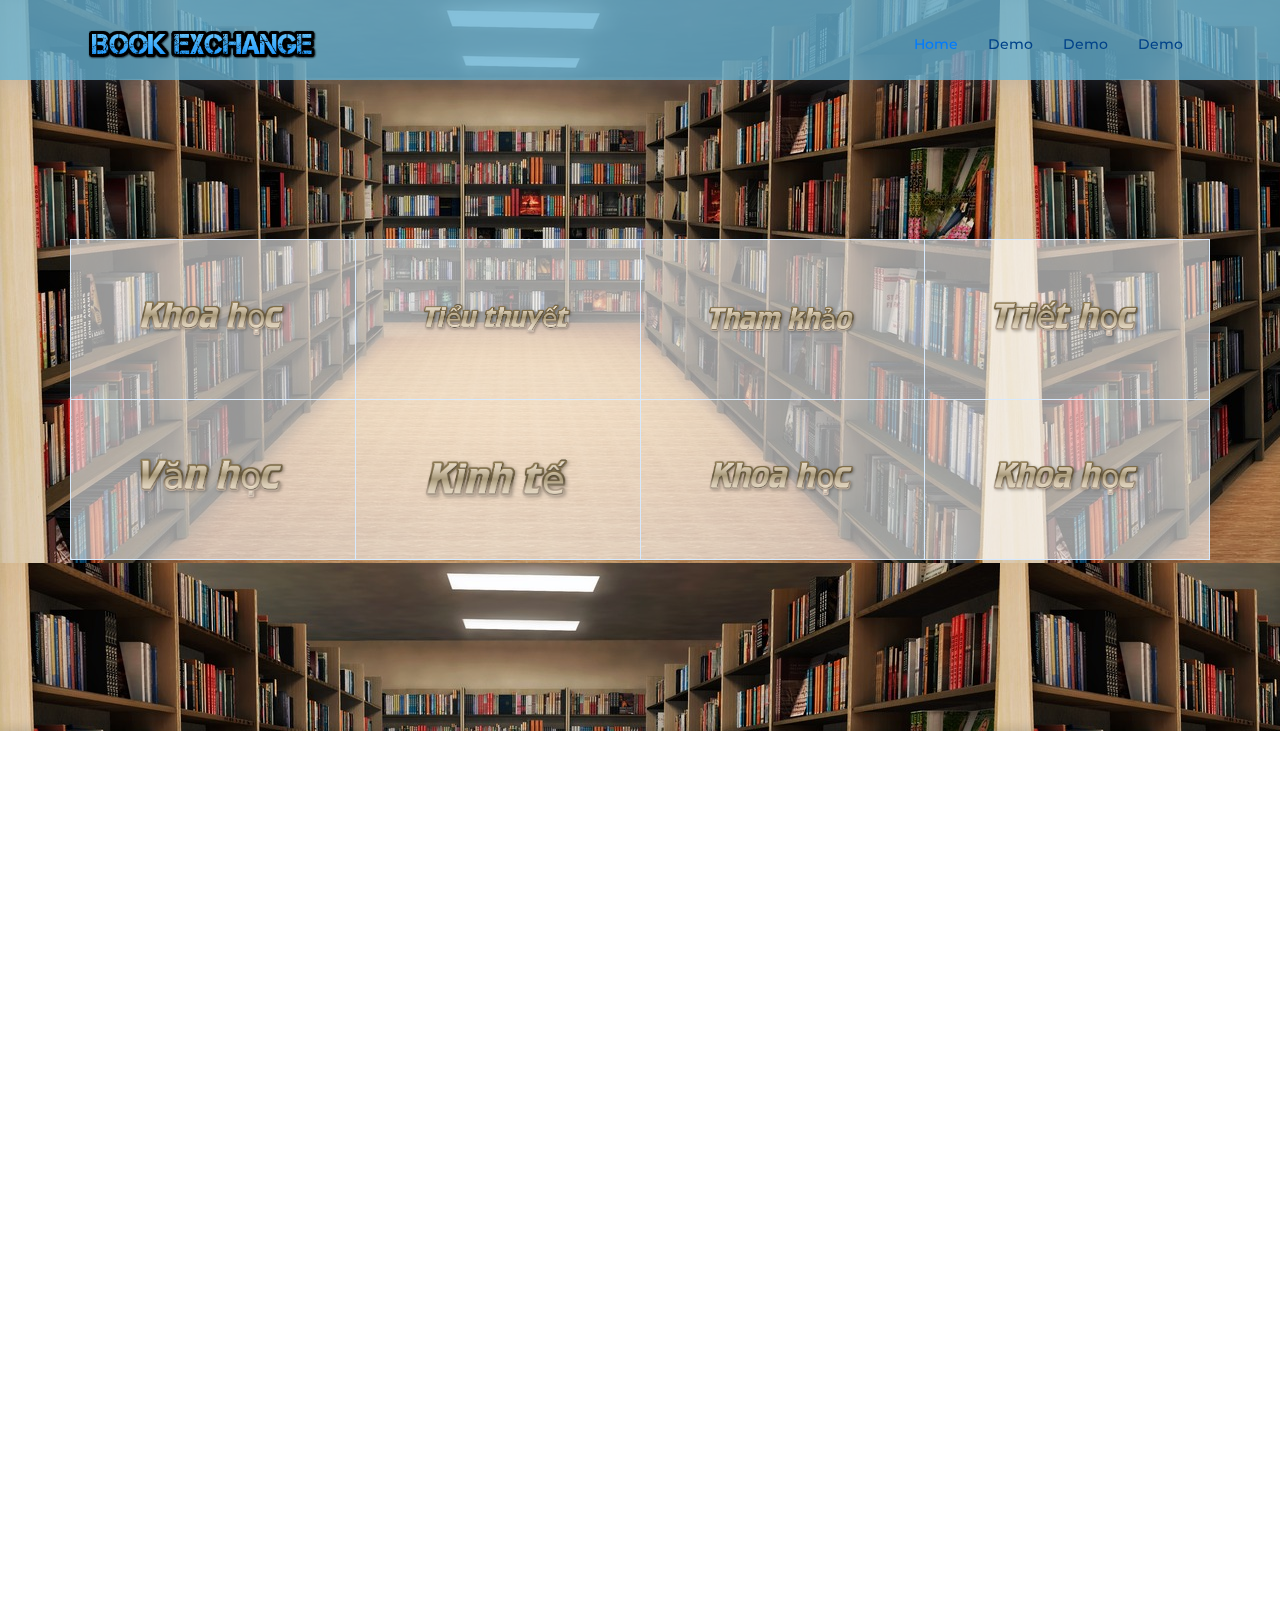
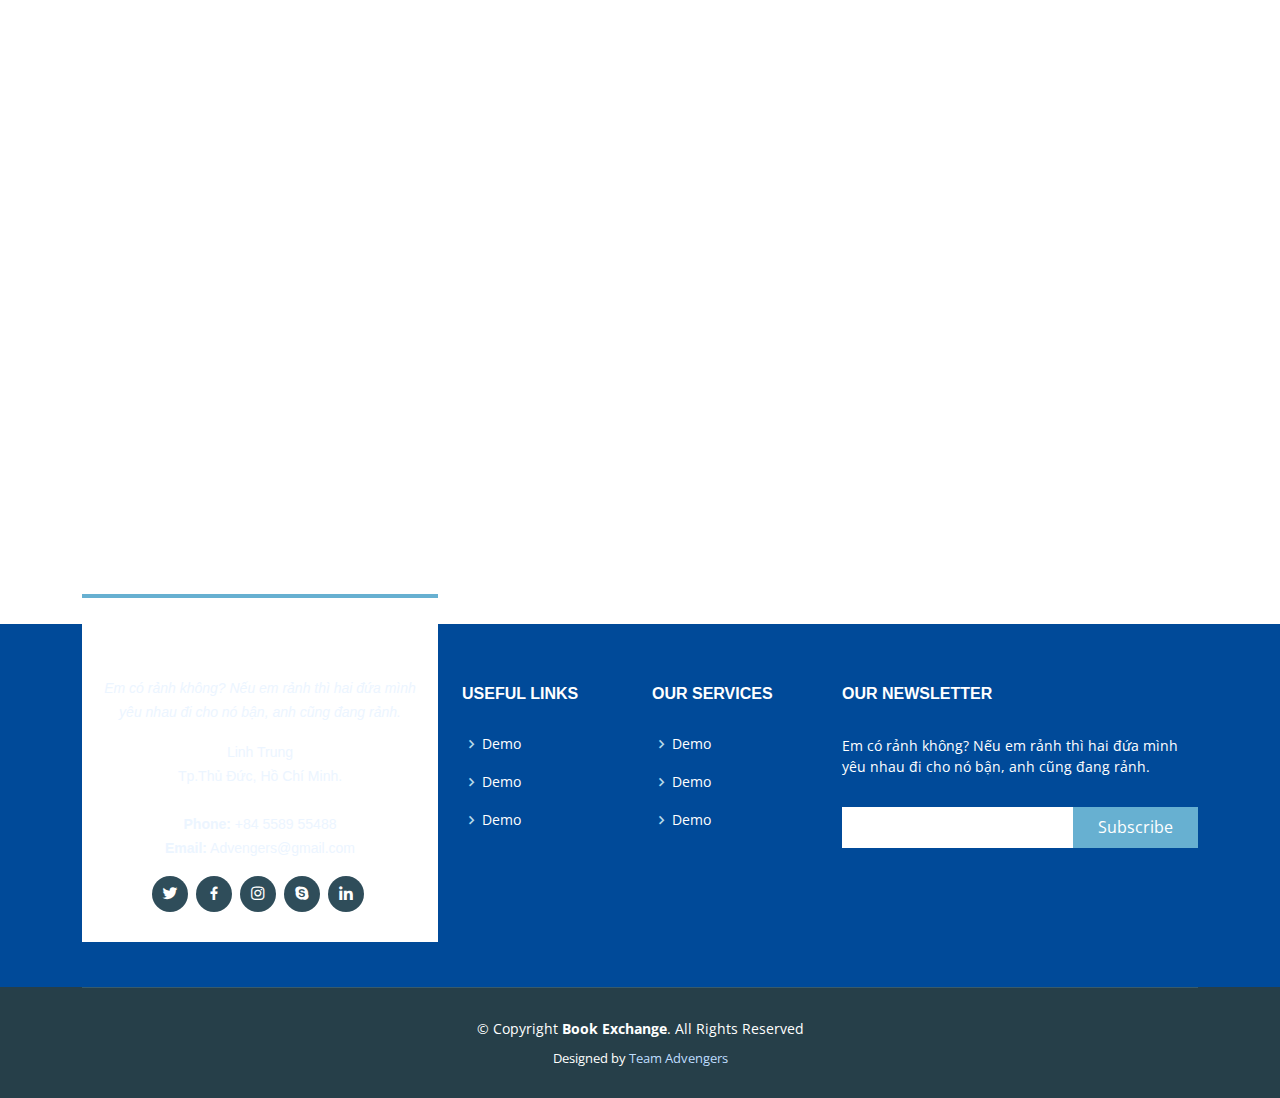
==== index.html @ c075dd26 "by Hưng" ====
<!DOCTYPE html>
<html lang="en">
<head>
  <meta charset="utf-8">
  <title>Trang chủ</title>
  <meta content="width=device-width, initial-scale=1.0" name="viewport">
  <meta content="" name="keywords">
  <meta content="" name="description">

  <!-- Favicons -->
  <link href="" rel="icon">
  

  <!-- Google Fonts -->
  <link href="https://fonts.googleapis.com/css?family=Open+Sans:300,300i,400,400i,700,700i|Montserrat:300,400,500,700" rel="stylesheet">

  <!-- Bootstrap CSS File -->
  <link href="lib/bootstrap/css/bootstrap.min.css" rel="stylesheet">

  <!-- Libraries CSS Files -->
  <link href="lib/font-awesome/css/font-awesome.min.css" rel="stylesheet">
  <link href="lib/animate/animate.min.css" rel="stylesheet">
  <link href="lib/ionicons/css/ionicons.min.css" rel="stylesheet">
  <link href="lib/owlcarousel/assets/owl.carousel.min.css" rel="stylesheet">
  <link href="lib/lightbox/css/lightbox.min.css" rel="stylesheet">

 <!-- Cái này mới thêm cùng với thư mục assets-->
  <!-- Vendor CSS Files -->
  <link href="css/assets/vendor/aos/aos.css" rel="stylesheet">
  <link href="css/assets/vendor/bootstrap/css/bootstrap.min.css" rel="stylesheet">
  <link href="css/assets/vendor/bootstrap-icons/bootstrap-icons.css" rel="stylesheet">
  <link href="css/assets/vendor/boxicons/css/boxicons.min.css" rel="stylesheet">
  <link href="css/assets/vendor/glightbox/css/glightbox.min.css" rel="stylesheet">
  <link href="css/assets/vendor/swiper/swiper-bundle.min.css" rel="stylesheet">

  <!-- Main Stylesheet File -->
  <link href="css/style.css" rel="stylesheet">
  <link rel="stylesheet" href="css/assets/css/style.css">

</head>

<body>

  <!--==========================
  Header
  ============================-->
  <header id="header" class="fixed-top">
    <div class="container">

      <div class="logo float-left">
        <a href="#intro" class="scrollto"><img src="img/portfolio/logobookexchange.png" alt="" class="img-fluid"></a>
      </div>

      <nav class="main-nav float-right d-none d-lg-block">
        <ul>
          <li class="active"><a href="#clients">Home</a></li>
          <li><a href="#">Demo</a></li>
          <li><a href="#">Demo</a></li>
          <li><a href="#">Demo</a></li>
        </ul>
      </nav><!-- .main-nav -->
      
    </div>
  </header><!-- #header -->

  <!--==========================
      Clients Section
    ============================-->
    <section id="clients" class="section-bg">

      <div class="container">
        <div class="row no-gutters clients-wrap clearfix wow fadeInUp">

          <div class="col-lg-3 col-md-4 col-xs-6">
            <div class="client-logo">
              <!-- <img src="img/clients/client-1.png" class="img-fluid" alt=""> -->
              <img src="img/clients/khoahoc.png" class="img-fluid" alt="">
            </div>
          </div>
          
          <div class="col-lg-3 col-md-4 col-xs-6">
            <div class="client-logo">
              <img src="img/clients/tieuthuyet.png" class="img-fluid" alt="">
            </div>
          </div>
        
          <div class="col-lg-3 col-md-4 col-xs-6">
            <div class="client-logo">
              <img src="img/clients/thamkhao.png" class="img-fluid" alt="">
            </div>
          </div>
          
          <div class="col-lg-3 col-md-4 col-xs-6">
            <div class="client-logo">
              <img src="img/clients/triethoc.png" class="img-fluid" alt="">
            </div>
          </div>
          
          <div class="col-lg-3 col-md-4 col-xs-6">
            <div class="client-logo">
              <img src="img/clients/vanhoc.png" class="img-fluid" alt="">
            </div>
          </div>
        
          <div class="col-lg-3 col-md-4 col-xs-6">
            <div class="client-logo">
              <img src="img/clients/kinhte.png" class="img-fluid" alt="">
            </div>
          </div>
          
          <div class="col-lg-3 col-md-4 col-xs-6">
            <div class="client-logo">
              <img src="img/clients/khoahoc.png" class="img-fluid" alt="">
            </div>
          </div>
          
          <div class="col-lg-3 col-md-4 col-xs-6">
            <div class="client-logo">
              <img src="img/clients/khoahoc.png" class="img-fluid" alt="">
            </div>
          </div>

        </div>

      </div>

    </section>
    <!--==========================
      Portfolio Section
    ============================-->
    <!-- <section id="portfolio" class="clearfix">
      <div class="container">

        <header class="section-header">
          <h3 class="section-title">Our Portfolio</h3>
        </header>

        <div class="row">
          <div class="col-lg-12">
            <ul id="portfolio-flters">
              <li data-filter="*" class="filter-active">All</li>
              <li data-filter=".filter-app">App</li>
              <li data-filter=".filter-card">Card</li>
              <li data-filter=".filter-web">Web</li>
            </ul>
          </div>
        </div>

        <div class="row portfolio-container">

          <div class="col-lg-4 col-md-6 portfolio-item filter-app">
            <div class="portfolio-wrap">
              <img src="img/portfolio/app1.jpg" class="img-fluid" alt="">
              <div class="portfolio-info">
                <h4><a href="#">App 1</a></h4>
                <p>App</p>
                <div>
                  <a href="img/portfolio/app1.jpg" data-lightbox="portfolio" data-title="App 1" class="link-preview" title="Preview"><i class="ion ion-eye"></i></a>
                  <a href="#" class="link-details" title="More Details"><i class="ion ion-android-open"></i></a>
                </div>
              </div>
            </div>
          </div>

          <div class="col-lg-4 col-md-6 portfolio-item filter-web" data-wow-delay="0.1s">
            <div class="portfolio-wrap">
              <img src="img/portfolio/web3.jpg" class="img-fluid" alt="">
              <div class="portfolio-info">
                <h4><a href="#">Web 3</a></h4>
                <p>Web</p>
                <div>
                  <a href="img/portfolio/web3.jpg" class="link-preview" data-lightbox="portfolio" data-title="Web 3" title="Preview"><i class="ion ion-eye"></i></a>
                  <a href="#" class="link-details" title="More Details"><i class="ion ion-android-open"></i></a>
                </div>
              </div>
            </div>
          </div>

          <div class="col-lg-4 col-md-6 portfolio-item filter-app" data-wow-delay="0.2s">
            <div class="portfolio-wrap">
              <img src="img/portfolio/app2.jpg" class="img-fluid" alt="">
              <div class="portfolio-info">
                <h4><a href="#">App 2</a></h4>
                <p>App</p>
                <div>
                  <a href="img/portfolio/app2.jpg" class="link-preview" data-lightbox="portfolio" data-title="App 2" title="Preview"><i class="ion ion-eye"></i></a>
                  <a href="#" class="link-details" title="More Details"><i class="ion ion-android-open"></i></a>
                </div>
              </div>
            </div>
          </div>

          <div class="col-lg-4 col-md-6 portfolio-item filter-card">
            <div class="portfolio-wrap">
              <img src="img/portfolio/card2.jpg" class="img-fluid" alt="">
              <div class="portfolio-info">
                <h4><a href="#">Card 2</a></h4>
                <p>Card</p>
                <div>
                  <a href="img/portfolio/card2.jpg" class="link-preview" data-lightbox="portfolio" data-title="Card 2" title="Preview"><i class="ion ion-eye"></i></a>
                  <a href="#" class="link-details" title="More Details"><i class="ion ion-android-open"></i></a>
                </div>
              </div>
            </div>
          </div>

          <div class="col-lg-4 col-md-6 portfolio-item filter-web" data-wow-delay="0.1s">
            <div class="portfolio-wrap">
              <img src="img/portfolio/web2.jpg" class="img-fluid" alt="">
              <div class="portfolio-info">
                <h4><a href="#">Web 2</a></h4>
                <p>Web</p>
                <div>
                  <a href="img/portfolio/web2.jpg" class="link-preview" data-lightbox="portfolio" data-title="Web 2" title="Preview"><i class="ion ion-eye"></i></a>
                  <a href="#" class="link-details" title="More Details"><i class="ion ion-android-open"></i></a>
                </div>
              </div>
            </div>
          </div>

          <div class="col-lg-4 col-md-6 portfolio-item filter-app" data-wow-delay="0.2s">
            <div class="portfolio-wrap">
              <img src="img/portfolio/app3.jpg" class="img-fluid" alt="">
              <div class="portfolio-info">
                <h4><a href="#">App 3</a></h4>
                <p>App</p>
                <div>
                  <a href="img/portfolio/app3.jpg" class="link-preview" data-lightbox="portfolio" data-title="App 3" title="Preview"><i class="ion ion-eye"></i></a>
                  <a href="#" class="link-details" title="More Details"><i class="ion ion-android-open"></i></a>
                </div>
              </div>
            </div>
          </div>

          <div class="col-lg-4 col-md-6 portfolio-item filter-card">
            <div class="portfolio-wrap">
              <img src="img/portfolio/card1.jpg" class="img-fluid" alt="">
              <div class="portfolio-info">
                <h4><a href="#">Card 1</a></h4>
                <p>Card</p>
                <div>
                  <a href="img/portfolio/card1.jpg" class="link-preview" data-lightbox="portfolio" data-title="Card 1" title="Preview"><i class="ion ion-eye"></i></a>
                  <a href="#" class="link-details" title="More Details"><i class="ion ion-android-open"></i></a>
                </div>
              </div>
            </div>
          </div>

          <div class="col-lg-4 col-md-6 portfolio-item filter-card" data-wow-delay="0.1s">
            <div class="portfolio-wrap">
              <img src="img/portfolio/card3.jpg" class="img-fluid" alt="">
              <div class="portfolio-info">
                <h4><a href="#">Card 3</a></h4>
                <p>Card</p>
                <div>
                  <a href="img/portfolio/card3.jpg" class="link-preview" data-lightbox="portfolio" data-title="Card 3" title="Preview"><i class="ion ion-eye"></i></a>
                  <a href="#" class="link-details" title="More Details"><i class="ion ion-android-open"></i></a>
                </div>
              </div>
            </div>
          </div>

          <div class="col-lg-4 col-md-6 portfolio-item filter-web" data-wow-delay="0.2s">
            <div class="portfolio-wrap">
              <img src="img/portfolio/web1.jpg" class="img-fluid" alt="">
              <div class="portfolio-info">
                <h4><a href="#">Web 1</a></h4>
                <p>Web</p>
                <div>
                  <a href="img/portfolio/web1.jpg" class="link-preview" data-lightbox="portfolio" data-title="Web 1" title="Preview"><i class="ion ion-eye"></i></a>
                  <a href="#" class="link-details" title="More Details"><i class="ion ion-android-open"></i></a>
                </div>
              </div>
            </div>
          </div>

        </div>

      </div>
    </section> -->
    <!-- #portfolio -->

  <!-- ======= Portfolio Section ======= -->
  <section id="portfolio" class="portfolio">
    <div class="container">

      <div class="section-title" data-aos="fade-in" data-aos-delay="100">
        <h2>Tất cả sách</h2>
        <p>Em có rảnh không? Nếu em rảnh thì hai đứa mình yêu nhau đi cho nó bận, anh cũng đang rảnh.</p>
      </div>

      <div class="row" data-aos="fade-in">
        <div class="col-lg-12 d-flex justify-content-center">
          <ul id="portfolio-flters">
            <li data-filter="*" class="filter-active">All</li>
            <li data-filter=".filter-app">Hót nhất</li>
            <li data-filter=".filter-card">Mới nhất</li>
            <li data-filter=".filter-web">Được tìm nhiều nhất</li>
          </ul>
        </div>
      </div>

      <div class="row portfolio-container" data-aos="fade-up">

        <div class="col-lg-4 col-md-6 portfolio-item filter-app">
          <div class="portfolio-wrap">
            <img src="img/portfolio/vanhoc.jfif" class="img-fluid" alt="">
            <div class="portfolio-links">
              <a href="img/portfolio/vanhoc.jfif"  data-gallery="portfolioGallery" class="portfolio-lightbox" title="App 1"><i class="bx bx-plus"></i></a>
              <a href="book-details.html" title="More Details"><i class="bx bx-link"></i></a>
            </div>
          </div>
        </div>

        <div class="col-lg-4 col-md-6 portfolio-item filter-web">
          <div class="portfolio-wrap">
            <img src="img/portfolio/vanhoc.jfif"  class="img-fluid" alt="">
            <div class="portfolio-links">
              <a href="img/portfolio/vanhoc.jfif"  data-gallery="portfolioGallery" class="portfolio-lightbox" title="Web 3"><i class="bx bx-plus"></i></a>
              <a href="book-details.html" title="More Details"><i class="bx bx-link"></i></a>
            </div>
          </div>
        </div>

        <div class="col-lg-4 col-md-6 portfolio-item filter-app">
          <div class="portfolio-wrap">
            <img src="img/portfolio/vanhoc.jfif"  class="img-fluid" alt="">
            <div class="portfolio-links">
              <a href="img/portfolio/vanhoc.jfif"  data-gallery="portfolioGallery" class="portfolio-lightbox" title="App 2"><i class="bx bx-plus"></i></a>
              <a href="book-details.html" title="More Details" ><i class="bx bx-link"></i></a>
            </div>
          </div>
        </div>

        <div class="col-lg-4 col-md-6 portfolio-item filter-card">
          <div class="portfolio-wrap">
            <img src="img/portfolio/vanhoc.jfif"  class="img-fluid" alt="">
            <div class="portfolio-links">
              <a href="img/portfolio/vanhoc.jfif"  data-gallery="portfolioGallery" class="portfolio-lightbox" title="Card 2"><i class="bx bx-plus"></i></a>
              <a href="book-details.html" title="More Details"><i class="bx bx-link"></i></a>
            </div>
          </div>
        </div>

        <div class="col-lg-4 col-md-6 portfolio-item filter-web">
          <div class="portfolio-wrap">
            <img src="img/portfolio/vanhoc.jfif" class="img-fluid" alt="">
            <div class="portfolio-links">
              <a href="img/portfolio/vanhoc.jfif" data-gallery="portfolioGallery" class="portfolio-lightbox" title="Web 2"><i class="bx bx-plus"></i></a>
              <a href="book-details.html" title="More Details"><i class="bx bx-link"></i></a>
            </div>
          </div>
        </div>

        <div class="col-lg-4 col-md-6 portfolio-item filter-app">
          <div class="portfolio-wrap">
            <img src="img/portfolio/vanhoc.jfif"  class="img-fluid" alt="">
            <div class="portfolio-links">
              <a href="img/portfolio/vanhoc.jfif"  data-gallery="portfolioGallery" class="portfolio-lightbox" title="App 3"><i class="bx bx-plus"></i></a>
              <a href="book-details.html" title="More Details"><i class="bx bx-link"></i></a>
            </div>
          </div>
        </div>

        <div class="col-lg-4 col-md-6 portfolio-item filter-card">
          <div class="portfolio-wrap">
            <img src="img/portfolio/vanhoc.jfif"  class="img-fluid" alt="">
            <div class="portfolio-links">
              <a href="img/portfolio/vanhoc.jfif"  data-gallery="portfolioGallery" class="portfolio-lightbox" title="Card 1"><i class="bx bx-plus"></i></a>
              <a href="book-details.html" title="More Details"><i class="bx bx-link"></i></a>
            </div>
          </div>
        </div>

        <div class="col-lg-4 col-md-6 portfolio-item filter-card">
          <div class="portfolio-wrap">
            <img src="img/portfolio/vanhoc.jfif"  class="img-fluid" alt="">
            <div class="portfolio-links">
              <a href="img/portfolio/vanhoc.jfif"  data-gallery="portfolioGallery" class="portfolio-lightbox" title="Card 3"><i class="bx bx-plus"></i></a>
              <a href="book-details.html" title="More Details"><i class="bx bx-link"></i></a>
            </div>
          </div>
        </div>

        <div class="col-lg-4 col-md-6 portfolio-item filter-web">
          <div class="portfolio-wrap">
            <img src="img/portfolio/vanhoc.jfif"  class="img-fluid" alt="">
            <div class="portfolio-links">
              <a href="img/portfolio/vanhoc.jfif" data-gallery="portfolioGallery" class="portfolio-lightbox" title="Web 3"><i class="bx bx-plus"></i></a>
              <a href="book-details.html" title="More Details"><i class="bx bx-link"></i></a>
            </div>
          </div>
        </div>

      </div>

    </div>
  </section><!-- End Portfolio Section -->
  </main>

   <!-- ======= Footer ======= -->
   <footer id="footer">
    <div class="footer-top">
      <div class="container">
        <div class="row">

          <div class="col-lg-4 col-md-6">
            <div class="footer-info">
              <h3>Book Exchanges</h3>
              <p class="pb-3"><em>Em có rảnh không? Nếu em rảnh thì hai đứa mình yêu nhau đi cho nó bận, anh cũng đang rảnh.</em></p>
              <p>
                Linh Trung <br>
                Tp.Thủ Đức, Hồ Chí Minh.<br><br>
                <strong>Phone:</strong> +84 5589 55488<br>
                <strong>Email:</strong> Advengers@gmail.com<br>
              </p>
              <div class="social-links mt-3">
                <a href="#" class="twitter"><i class="bx bxl-twitter"></i></a>
                <a href="#" class="facebook"><i class="bx bxl-facebook"></i></a>
                <a href="#" class="instagram"><i class="bx bxl-instagram"></i></a>
                <a href="#" class="google-plus"><i class="bx bxl-skype"></i></a>
                <a href="#" class="linkedin"><i class="bx bxl-linkedin"></i></a>
              </div>
            </div>
          </div>

          <div class="col-lg-2 col-md-6 footer-links">
            <h4>Useful Links</h4>
            <ul>
              <li><i class="bx bx-chevron-right"></i> <a href="#">Demo</a></li>
              <li><i class="bx bx-chevron-right"></i> <a href="#">Demo</a></li>
              <li><i class="bx bx-chevron-right"></i> <a href="#">Demo</a></li>
             
            </ul>
          </div>

          <div class="col-lg-2 col-md-6 footer-links">
            <h4>Our Services</h4>
            <ul>
              <li><i class="bx bx-chevron-right"></i> <a href="#">Demo</a></li>
              <li><i class="bx bx-chevron-right"></i> <a href="#">Demo</a></li>
              <li><i class="bx bx-chevron-right"></i> <a href="#">Demo</a></li>
     
            </ul>
          </div>

          <div class="col-lg-4 col-md-6 footer-newsletter">
            <h4>Our Newsletter</h4>
            <p>Em có rảnh không? Nếu em rảnh thì hai đứa mình yêu nhau đi cho nó bận, anh cũng đang rảnh.</p>
            <form action="" method="post">
              <input type="email" name="email"><input type="submit" value="Subscribe">
            </form>

          </div>

        </div>
      </div>
    </div>

    <div class="container">
      <div class="copyright">
        &copy; Copyright <strong><span>Book Exchange</span></strong>. All Rights Reserved
      </div>
      <div class="credits">
      Designed by <a >Team Advengers</a>
      </div>
    </div>
  </footer><!-- End Footer -->

  <a href="#" class="back-to-top"><i class="fa fa-chevron-up"></i></a>
  <!-- Uncomment below i you want to use a preloader -->
  <!-- <div id="preloader"></div> -->

  <!-- JavaScript Libraries -->
  <script src="lib/jquery/jquery.min.js"></script>
  <script src="lib/jquery/jquery-migrate.min.js"></script>
  <script src="lib/bootstrap/js/bootstrap.bundle.min.js"></script>
  <script src="lib/easing/easing.min.js"></script>
  <script src="lib/mobile-nav/mobile-nav.js"></script>
  <script src="lib/wow/wow.min.js"></script>
  <script src="lib/waypoints/waypoints.min.js"></script>
  <script src="lib/counterup/counterup.min.js"></script>
  <script src="lib/owlcarousel/owl.carousel.min.js"></script>
  <script src="lib/isotope/isotope.pkgd.min.js"></script>
  <script src="lib/lightbox/js/lightbox.min.js"></script>
  <!-- Contact Form JavaScript File -->
  <script src="contactform/contactform.js"></script>

  <!-- Template Main Javascript File -->
  <script src="js/main.js"></script>

  <!-- Cái này mới thêm -->
   <!-- Vendor JS Files -->
   <script src="css/assets/vendor/aos/aos.js"></script>
   <script src="css/assets/vendor/bootstrap/js/bootstrap.bundle.min.js"></script>
   <script src="css/assets/vendor/glightbox/js/glightbox.min.js"></script>
   <script src="css/assets/vendor/isotope-layout/isotope.pkgd.min.js"></script>
   <script src="css/assets/vendor/php-email-form/validate.js"></script>
   <script src="css/assets/vendor/purecounter/purecounter.js"></script>
   <script src="css/assets/vendor/swiper/swiper-bundle.min.js"></script>
 
   <!-- Template Main JS File -->
   <script src="css/assets/js/main.js"></script>

</body>
</html>
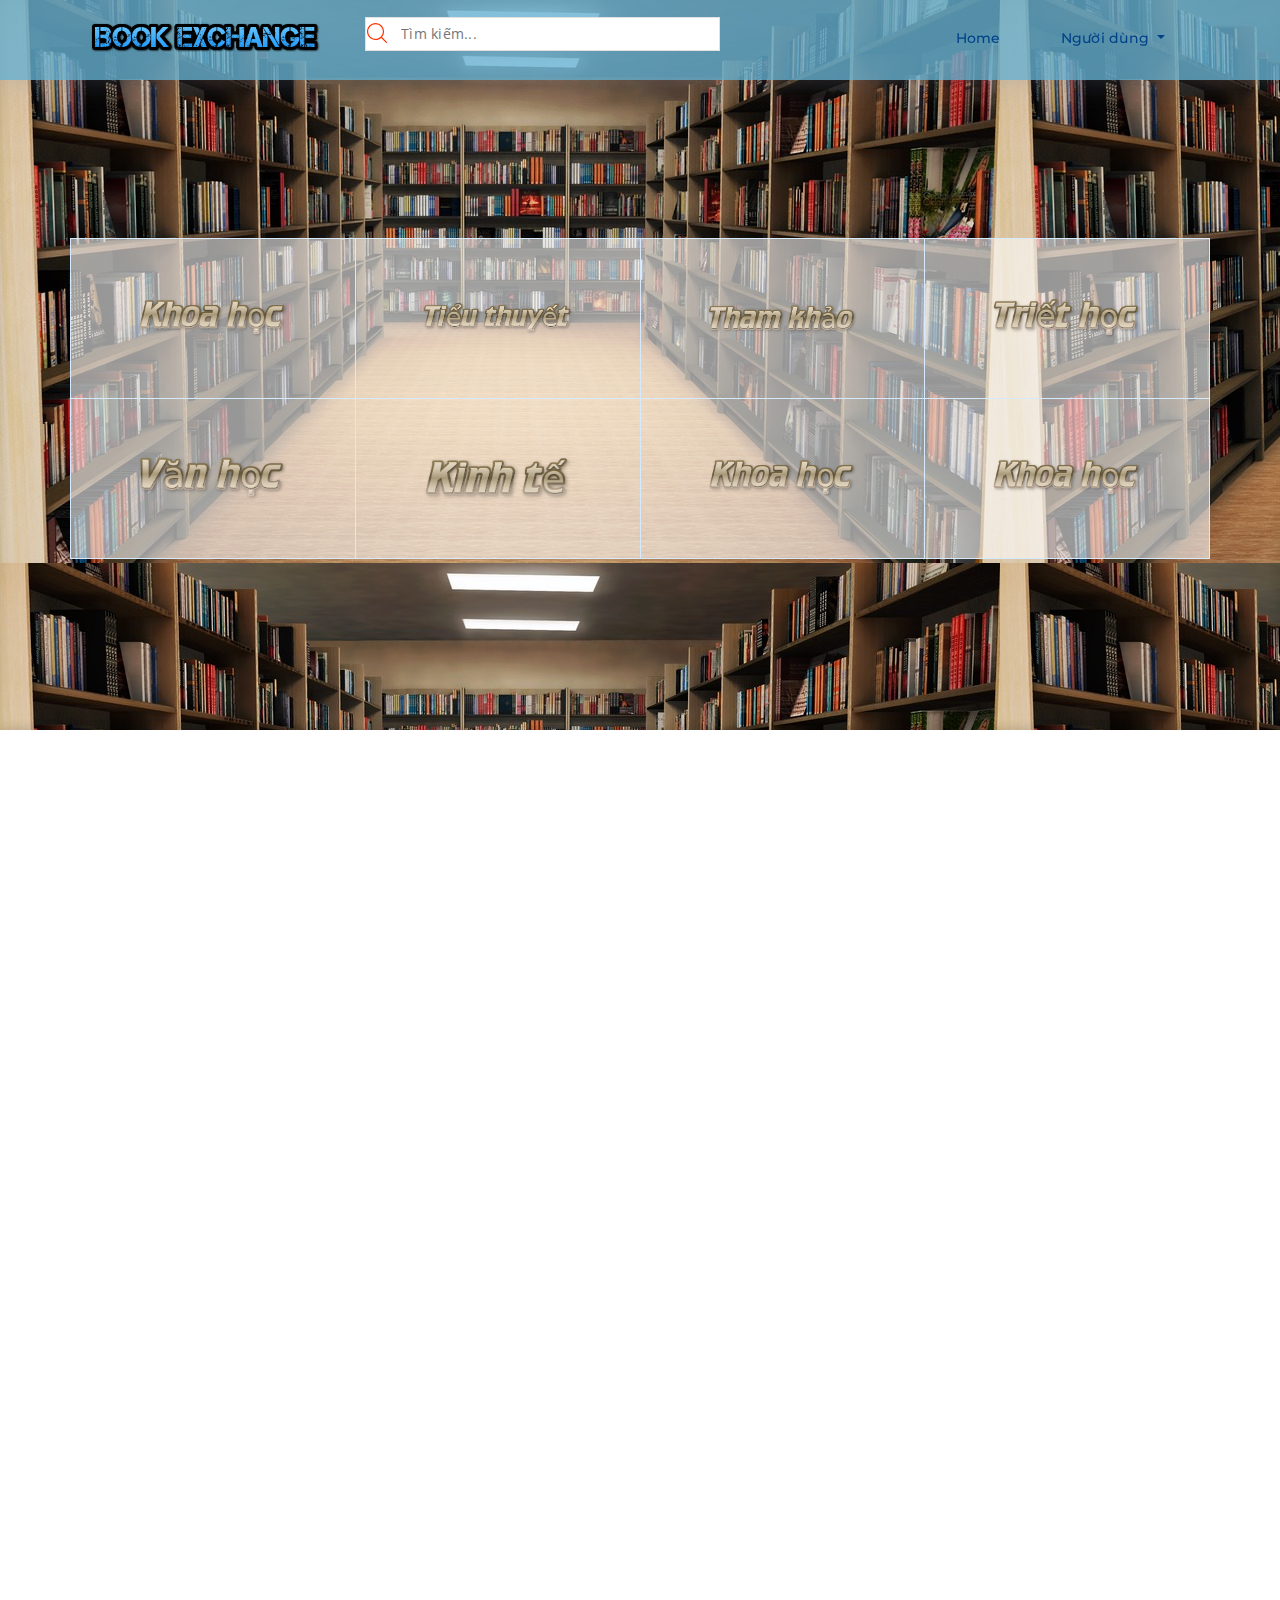
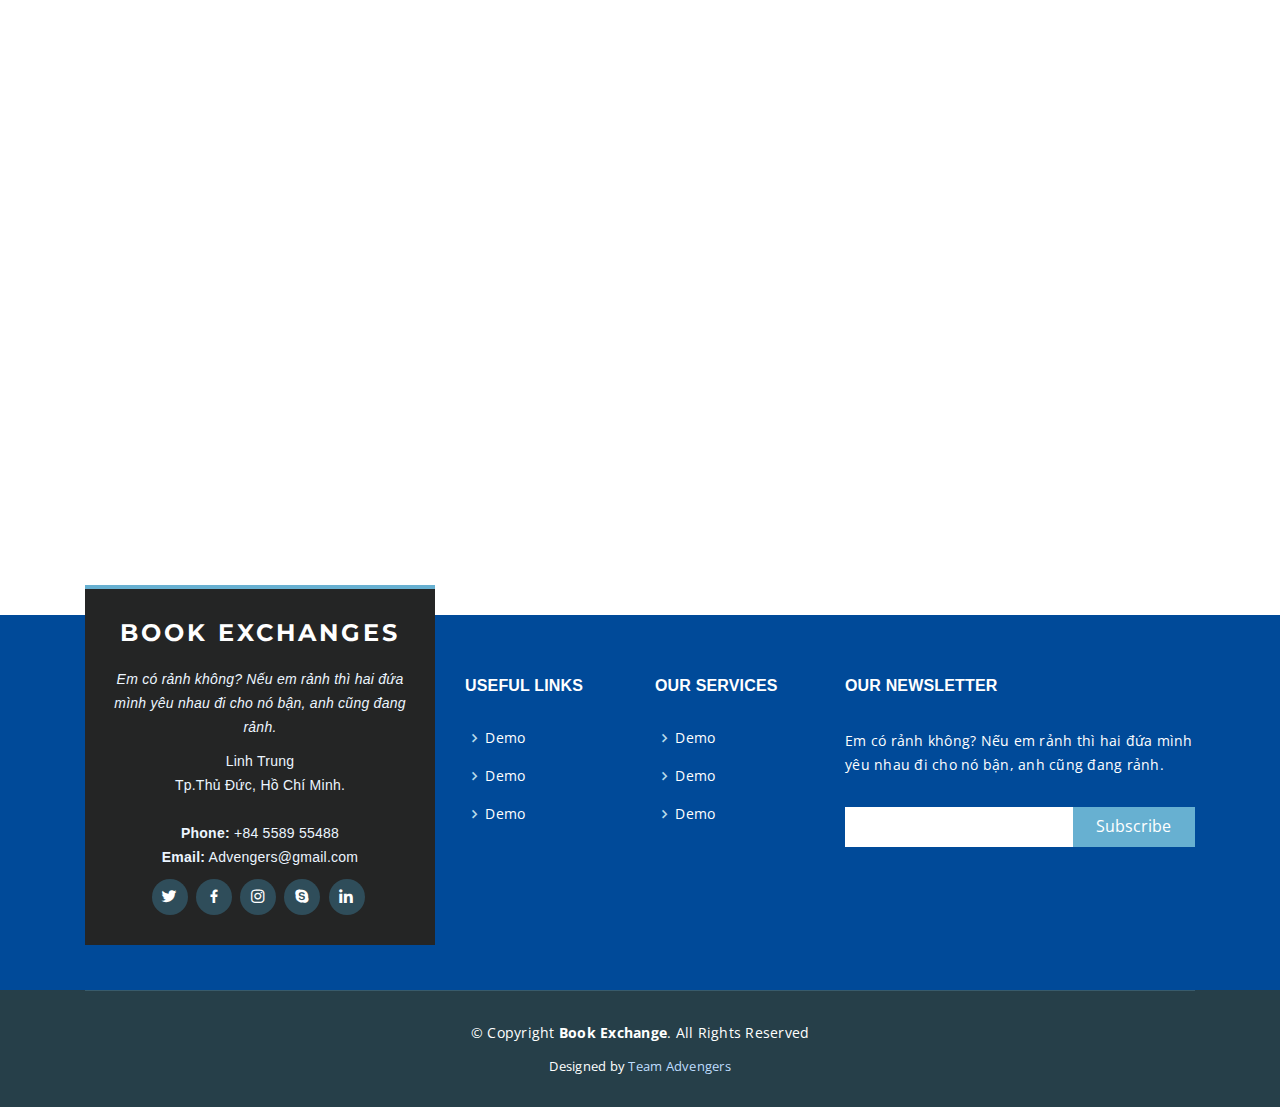
==== commit de37cffd: "up" ====
--- a/index.html
+++ b/index.html
@@ -4,13 +4,6 @@
   <meta charset="utf-8">
   <title>Trang chủ</title>
   <meta content="width=device-width, initial-scale=1.0" name="viewport">
-  <meta content="" name="keywords">
-  <meta content="" name="description">
-
-  <!-- Favicons -->
-  <link href="" rel="icon">
-  
-
   <!-- Google Fonts -->
   <link href="https://fonts.googleapis.com/css?family=Open+Sans:300,300i,400,400i,700,700i|Montserrat:300,400,500,700" rel="stylesheet">
 
@@ -32,48 +25,163 @@
   <link href="css/assets/vendor/boxicons/css/boxicons.min.css" rel="stylesheet">
   <link href="css/assets/vendor/glightbox/css/glightbox.min.css" rel="stylesheet">
   <link href="css/assets/vendor/swiper/swiper-bundle.min.css" rel="stylesheet">
-
+  
+  <link href="css2/bootstrap.scss.css" rel="stylesheet">
+  <link href="css2/style.css" rel="stylesheet">
+  <link href="css2/base.scss.css" rel="stylesheet">
   <!-- Main Stylesheet File -->
   <link href="css/style.css" rel="stylesheet">
   <link rel="stylesheet" href="css/assets/css/style.css">
-
+  <link rel="stylesheet" href="fontawesome-free-5.15.3-web/css/all.min.css" />
+
+  <script src="css2/js/jquery.min.js" type="text/javascript"></script>
+  <script src="https://maxcdn.bootstrapcdn.com/bootstrap/3.3.7/js/bootstrap.min.js" integrity="sha384-Tc5IQib027qvyjSMfHjOMaLkfuWVxZxUPnCJA7l2mCWNIpG9mGCD8wGNIcPD7Txa" crossorigin="anonymous"></script>
+  <script src="https://cdnjs.cloudflare.com/ajax/libs/jquery-form-validator/2.3.26/jquery.form-validator.min.js" type="text/javascript"></script>
 </head>
 
 <body>
-
   <!--==========================
   Header
   ============================-->
   <header id="header" class="fixed-top">
     <div class="container">
-
       <div class="logo float-left">
         <a href="#intro" class="scrollto"><img src="img/portfolio/logobookexchange.png" alt="" class="img-fluid"></a>
       </div>
-
+      <div class="col-lg-3 col-md-3 add-arrow">
+        <form class="search-bar has-validation-callback" action="/search" method="get" role="search">
+            <input type="search" name="query" value="" placeholder="Tìm kiếm..." class="input-group-field search-text" autocomplete="off">
+            <button class="btn icon-fallback-text" style="position: absolute; top: -6px; left: 0px; padding: 0; margin-left: 2px;">
+                <svg xmlns="http://www.w3.org/2000/svg" xmlns:xlink="http://www.w3.org/1999/xlink" version="1.1" x="0px" y="0px" viewBox="0 0 451 451" style="enable-background:new 0 0 451 451;" xml:space="preserve" width="20px" height="20px">
+                   <g>
+                      <g>
+                         <path d="M447.05,428l-109.6-109.6c29.4-33.8,47.2-77.9,47.2-126.1C384.65,86.2,298.35,0,192.35,0C86.25,0,0.05,86.3,0.05,192.3   s86.3,192.3,192.3,192.3c48.2,0,92.3-17.8,126.1-47.2L428.05,447c2.6,2.6,6.1,4,9.5,4s6.9-1.3,9.5-4   C452.25,441.8,452.25,433.2,447.05,428z M26.95,192.3c0-91.2,74.2-165.3,165.3-165.3c91.2,0,165.3,74.2,165.3,165.3   s-74.1,165.4-165.3,165.4C101.15,357.7,26.95,283.5,26.95,192.3z" data-original="#000000" class="active-path" data-old_color="#ff3300" fill="#ff3300"/>
+                      </g>
+                   </g>
+                </svg>
+            </button>
+        </form>
+    </div>
       <nav class="main-nav float-right d-none d-lg-block">
-        <ul>
+        <ul style="float: right;">
           <li class="active"><a href="#clients">Home</a></li>
-          <li><a href="#">Demo</a></li>
-          <li><a href="#">Demo</a></li>
-          <li><a href="#">Demo</a></li>
+          <li class="nav-item profile-nav-dd">
+            <a class="nav-link dropdown-toggle" href="#" data-toggle="dropdown">
+                <span class="user-name">Người dùng</span>
+            </a>
+            <div class="dropdown-menu scale-up-tr" style="display: none;">
+                <a class="dropdown-item" href="index.html">
+                    <span>Trang chủ</span>
+                </a>
+                <a class="dropdown-item" href="hoSo.html">
+                    <span>Hồ sơ của tôi</span>
+                </a>
+                <a class="dropdown-item" href="#" class="btn btn-primary" data-toggle="modal" data-target="#specifications">
+                    <span>Sách của tôi</span>
+                </a>
+                <a class="dropdown-item" href="#">
+                    <span>Thêm sách mới</span>
+                </a>
+                <hr>
+                <a class="dropdown-item" href="caidattaikhoan.html">
+                    <span>Cài đặt tài khoản</span>
+                </a>
+                <a class="dropdown-item" href="Help.html">
+                    <span>Trợ giúp</span>
+                </a>
+                <hr>
+                <a class="dropdown-item" href="index(chua dang nhap).html">
+                    <span>Đăng xuất</span>
+                </a>
+            </div>
+        </li>
         </ul>
       </nav><!-- .main-nav -->
-      
     </div>
   </header><!-- #header -->
-
   <!--==========================
       Clients Section
     ============================-->
     <section id="clients" class="section-bg">
-
+      <!-- <button type="button" class="btn btn-primary" data-toggle="modal" data-target="#specifications">
+        Xem cấu hình chi tiết
+    </button> -->
+    <div class="modal fade" id="specifications" tabindex="-1" role="dialog" aria-labelledby="myModalLabel">
+        <div class="modal-dialog" role="document">
+            <div class="modal-content"> 
+                <div class="modal-header">
+                    <button type="button" class="close" data-dismiss="modal" aria-label="Close"><span aria-hidden="true">&times;</span></button>
+                    <h4 class="modal-title" id="myModalLabel">Thông số kỹ thuật chi tiết Apple Macbook Air 2019 i5 1.6GHz/8GB/128GB (MVFM2SA/A)</h4>
+                </div>
+                <div class="modal-body">
+                    <ul>
+                        <p><img alt="Màn hình Galaxy S10+" data-src="https://cdn.tgdd.vn/Products/Images/44/207682/Kit/apple-macbook-air-2019-i5-16ghz-8gb-128gb-mvfm2sa-note.jpg" src="https://cdn.tgdd.vn/Products/Images/44/207682/Kit/apple-macbook-air-2019-i5-16ghz-8gb-128gb-mvfm2sa-note.jpg" title="Màn hình Galaxy S10+" /></p>
+
+                        <li style="color: #ff3300">Bộ xử lý</li>
+
+                        <li><label data-id="204">Công nghệ CPU :</label>Intel Core i5 Coffee Lake</li>
+                        <li><label data-id="10">Loại CPU :</label>Hãng không công bố</li>
+                        <li><label data-id="534">Tốc độ CPU :</label>1.60 GHz</li>
+                        <li><label data-id="12">Tốc độ tối đa :</label>Turbo Boost 3.6 GHz</li>
+                        <li><label data-id="1160">Tốc độ Bus :</label></li>
+                        <li><label data-id="1246">RAM :</label>8 GB</li>
+
+                        <li style="color: #ff3300">Bộ nhớ, RAM, Ổ cứng</li>
+
+                        <li><label data-id="1332">RAM :</label>8 GB</li>
+                        <li><label data-id="1334">Loại RAM :</label>DDR3</li>
+                        <li><label data-id="1328">Tốc độ Bus RAM :</label>2133 MHz</li>
+                        <li><label data-id="1329">Hỗ trợ RAM tối đa :</label>Không hỗ trợ nâng cấp</li>
+                        <li><label data-id="1330">Ổ cứng :</label>SSD: 128 GB</li>
+
+                        <li style="color: #ff3300">Màn hình</li>
+
+                        <li><label data-id="1331">Kích thước màn hình :</label>13.3 inch</li>
+                        <li><label data-id="649">Độ phân giải :</label>Retina (2560 x 1600)</li>
+                        <li><label data-id="650">Công nghệ màn hình :</label>Công nghệ IPS, LED Backlit</li>
+                        <li><label data-id="651">Màn hình cảm ứng :</label>Không</li>
+
+                        <li style="color: #ff3300">Đồ họa và Âm thanh</li>
+
+                        <li><label data-id="652">Thiết kế card :</label>Card đồ họa tích hợp</li>
+                        <li><label data-id="653">Card đồ họa :</label>Intel UHD Graphics 617</li>
+                        <li><label data-id="1345">Công nghệ âm thanh :</label>3 microphones, Headphones, Loa kép (2 kênh)</li>
+
+                        <li style="color: #ff3300">Cổng kết nối & tính năng mở rộng</li>
+
+                        <li><label data-id="23">Cổng giao tiếp :</label>2 x Thunderbolt 3 (USB-C)</li>
+                        <li><label data-id="24">Kết nối không dây :</label>Bluetooth 4.2, Wi-Fi 802.11 a/b/g/n/ac</li>
+                        <li><label data-id="1327">Khe đọc thẻ nhớ :</label>Không</li>
+                        <li><label data-id="25">Ổ đĩa quang :</label>Không</li>
+                        <li><label data-id="151">Webcam :</label>FaceTime Camera</li>
+                        <li><label data-id="748">Đèn bàn phím :</label>Có</li>
+                        <li><label data-id="1247">Tính năng khác :</label>	Bảo mật vân tay, Hỗ trợ eGPU rời</li>
+
+                        <li style="color: #ff3300">PIN</li>
+
+                        <li><label data-id="749">Loại PIN :</label>PIN liền</li>
+                        <li><label data-id="212">Thông tin Pin :</label>Khoảng 10 giờ</li>
+
+                        <li style="color: #ff3300">Hệ điều hành</li>
+
+                        <li><label data-id="1248">Hệ điều hành :</label>Mac OS</li>
+
+                        <li style="color: #ff3300">Kích thước & trọng lượng</li>
+
+                        <li><label data-id="194">Kích thước :</label>Dài 304.1 mm - Rộng 212.1 mm - Dày 4.1 đến 15.6 mm</li>
+                        <li><label data-id="36">Dung lượng pin :</label>4100 mAh</li>
+                        <li><label data-id="750">Trọng lượng :</label>1.25 kg</li>
+                        <li><label data-id="1250">Chất liệu:</label>Vỏ kim loại nguyên khối</li>
+                    </ul>
+                </div>
+            </div>
+        </div>
+    </div>
       <div class="container">
         <div class="row no-gutters clients-wrap clearfix wow fadeInUp">
 
           <div class="col-lg-3 col-md-4 col-xs-6">
             <div class="client-logo">
-              <!-- <img src="img/clients/client-1.png" class="img-fluid" alt=""> -->
               <img src="img/clients/khoahoc.png" class="img-fluid" alt="">
             </div>
           </div>
@@ -125,173 +233,19 @@
       </div>
 
     </section>
-    <!--==========================
-      Portfolio Section
-    ============================-->
-    <!-- <section id="portfolio" class="clearfix">
-      <div class="container">
-
-        <header class="section-header">
-          <h3 class="section-title">Our Portfolio</h3>
-        </header>
-
-        <div class="row">
-          <div class="col-lg-12">
-            <ul id="portfolio-flters">
-              <li data-filter="*" class="filter-active">All</li>
-              <li data-filter=".filter-app">App</li>
-              <li data-filter=".filter-card">Card</li>
-              <li data-filter=".filter-web">Web</li>
-            </ul>
-          </div>
-        </div>
-
-        <div class="row portfolio-container">
-
-          <div class="col-lg-4 col-md-6 portfolio-item filter-app">
-            <div class="portfolio-wrap">
-              <img src="img/portfolio/app1.jpg" class="img-fluid" alt="">
-              <div class="portfolio-info">
-                <h4><a href="#">App 1</a></h4>
-                <p>App</p>
-                <div>
-                  <a href="img/portfolio/app1.jpg" data-lightbox="portfolio" data-title="App 1" class="link-preview" title="Preview"><i class="ion ion-eye"></i></a>
-                  <a href="#" class="link-details" title="More Details"><i class="ion ion-android-open"></i></a>
-                </div>
-              </div>
-            </div>
-          </div>
-
-          <div class="col-lg-4 col-md-6 portfolio-item filter-web" data-wow-delay="0.1s">
-            <div class="portfolio-wrap">
-              <img src="img/portfolio/web3.jpg" class="img-fluid" alt="">
-              <div class="portfolio-info">
-                <h4><a href="#">Web 3</a></h4>
-                <p>Web</p>
-                <div>
-                  <a href="img/portfolio/web3.jpg" class="link-preview" data-lightbox="portfolio" data-title="Web 3" title="Preview"><i class="ion ion-eye"></i></a>
-                  <a href="#" class="link-details" title="More Details"><i class="ion ion-android-open"></i></a>
-                </div>
-              </div>
-            </div>
-          </div>
-
-          <div class="col-lg-4 col-md-6 portfolio-item filter-app" data-wow-delay="0.2s">
-            <div class="portfolio-wrap">
-              <img src="img/portfolio/app2.jpg" class="img-fluid" alt="">
-              <div class="portfolio-info">
-                <h4><a href="#">App 2</a></h4>
-                <p>App</p>
-                <div>
-                  <a href="img/portfolio/app2.jpg" class="link-preview" data-lightbox="portfolio" data-title="App 2" title="Preview"><i class="ion ion-eye"></i></a>
-                  <a href="#" class="link-details" title="More Details"><i class="ion ion-android-open"></i></a>
-                </div>
-              </div>
-            </div>
-          </div>
-
-          <div class="col-lg-4 col-md-6 portfolio-item filter-card">
-            <div class="portfolio-wrap">
-              <img src="img/portfolio/card2.jpg" class="img-fluid" alt="">
-              <div class="portfolio-info">
-                <h4><a href="#">Card 2</a></h4>
-                <p>Card</p>
-                <div>
-                  <a href="img/portfolio/card2.jpg" class="link-preview" data-lightbox="portfolio" data-title="Card 2" title="Preview"><i class="ion ion-eye"></i></a>
-                  <a href="#" class="link-details" title="More Details"><i class="ion ion-android-open"></i></a>
-                </div>
-              </div>
-            </div>
-          </div>
-
-          <div class="col-lg-4 col-md-6 portfolio-item filter-web" data-wow-delay="0.1s">
-            <div class="portfolio-wrap">
-              <img src="img/portfolio/web2.jpg" class="img-fluid" alt="">
-              <div class="portfolio-info">
-                <h4><a href="#">Web 2</a></h4>
-                <p>Web</p>
-                <div>
-                  <a href="img/portfolio/web2.jpg" class="link-preview" data-lightbox="portfolio" data-title="Web 2" title="Preview"><i class="ion ion-eye"></i></a>
-                  <a href="#" class="link-details" title="More Details"><i class="ion ion-android-open"></i></a>
-                </div>
-              </div>
-            </div>
-          </div>
-
-          <div class="col-lg-4 col-md-6 portfolio-item filter-app" data-wow-delay="0.2s">
-            <div class="portfolio-wrap">
-              <img src="img/portfolio/app3.jpg" class="img-fluid" alt="">
-              <div class="portfolio-info">
-                <h4><a href="#">App 3</a></h4>
-                <p>App</p>
-                <div>
-                  <a href="img/portfolio/app3.jpg" class="link-preview" data-lightbox="portfolio" data-title="App 3" title="Preview"><i class="ion ion-eye"></i></a>
-                  <a href="#" class="link-details" title="More Details"><i class="ion ion-android-open"></i></a>
-                </div>
-              </div>
-            </div>
-          </div>
-
-          <div class="col-lg-4 col-md-6 portfolio-item filter-card">
-            <div class="portfolio-wrap">
-              <img src="img/portfolio/card1.jpg" class="img-fluid" alt="">
-              <div class="portfolio-info">
-                <h4><a href="#">Card 1</a></h4>
-                <p>Card</p>
-                <div>
-                  <a href="img/portfolio/card1.jpg" class="link-preview" data-lightbox="portfolio" data-title="Card 1" title="Preview"><i class="ion ion-eye"></i></a>
-                  <a href="#" class="link-details" title="More Details"><i class="ion ion-android-open"></i></a>
-                </div>
-              </div>
-            </div>
-          </div>
-
-          <div class="col-lg-4 col-md-6 portfolio-item filter-card" data-wow-delay="0.1s">
-            <div class="portfolio-wrap">
-              <img src="img/portfolio/card3.jpg" class="img-fluid" alt="">
-              <div class="portfolio-info">
-                <h4><a href="#">Card 3</a></h4>
-                <p>Card</p>
-                <div>
-                  <a href="img/portfolio/card3.jpg" class="link-preview" data-lightbox="portfolio" data-title="Card 3" title="Preview"><i class="ion ion-eye"></i></a>
-                  <a href="#" class="link-details" title="More Details"><i class="ion ion-android-open"></i></a>
-                </div>
-              </div>
-            </div>
-          </div>
-
-          <div class="col-lg-4 col-md-6 portfolio-item filter-web" data-wow-delay="0.2s">
-            <div class="portfolio-wrap">
-              <img src="img/portfolio/web1.jpg" class="img-fluid" alt="">
-              <div class="portfolio-info">
-                <h4><a href="#">Web 1</a></h4>
-                <p>Web</p>
-                <div>
-                  <a href="img/portfolio/web1.jpg" class="link-preview" data-lightbox="portfolio" data-title="Web 1" title="Preview"><i class="ion ion-eye"></i></a>
-                  <a href="#" class="link-details" title="More Details"><i class="ion ion-android-open"></i></a>
-                </div>
-              </div>
-            </div>
-          </div>
-
-        </div>
-
-      </div>
-    </section> -->
-    <!-- #portfolio -->
-
   <!-- ======= Portfolio Section ======= -->
   <section id="portfolio" class="portfolio">
     <div class="container">
 
-      <div class="section-title" data-aos="fade-in" data-aos-delay="100">
+      <div class="section-title" data-aos="fade-in" data-aos-delay="100" style="text-align: center;
+      padding-bottom: 30px;">
         <h2>Tất cả sách</h2>
         <p>Em có rảnh không? Nếu em rảnh thì hai đứa mình yêu nhau đi cho nó bận, anh cũng đang rảnh.</p>
       </div>
 
       <div class="row" data-aos="fade-in">
         <div class="col-lg-12 d-flex justify-content-center">
-          <ul id="portfolio-flters">
+          <ul id="portfolio-flters" >
             <li data-filter="*" class="filter-active">All</li>
             <li data-filter=".filter-app">Hót nhất</li>
             <li data-filter=".filter-card">Mới nhất</li>
@@ -304,9 +258,9 @@
 
         <div class="col-lg-4 col-md-6 portfolio-item filter-app">
           <div class="portfolio-wrap">
-            <img src="img/portfolio/vanhoc.jfif" class="img-fluid" alt="">
-            <div class="portfolio-links">
-              <a href="img/portfolio/vanhoc.jfif"  data-gallery="portfolioGallery" class="portfolio-lightbox" title="App 1"><i class="bx bx-plus"></i></a>
+            <img src="img/portfolio/app1.jpg" class="img-fluid" alt="">
+            <div class="portfolio-links">
+              <a href="img/portfolio/app1.jpg"  data-gallery="portfolioGallery" class="portfolio-lightbox" title="App 1"><i class="bx bx-plus"></i></a>
               <a href="book-details.html" title="More Details"><i class="bx bx-link"></i></a>
             </div>
           </div>
@@ -396,6 +350,7 @@
 
     </div>
   </section><!-- End Portfolio Section -->
+  
   </main>
 
    <!-- ======= Footer ======= -->
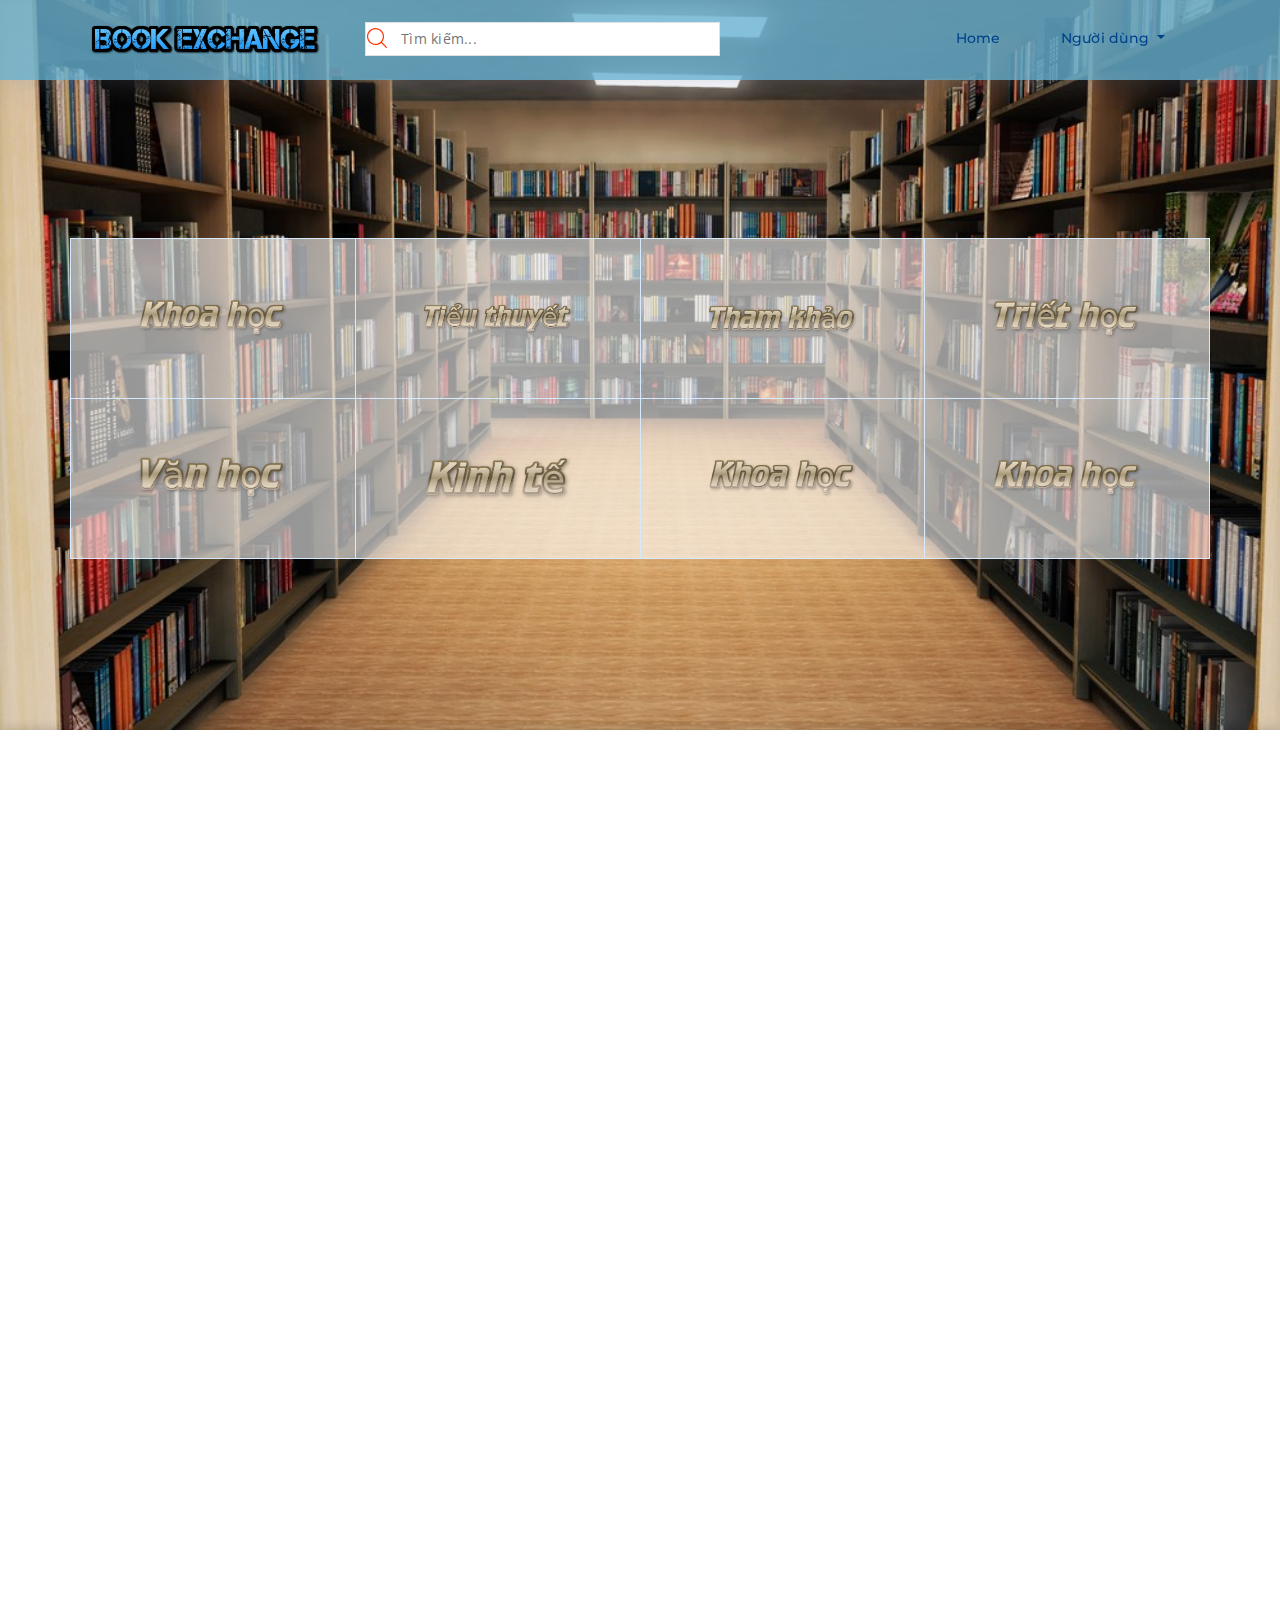
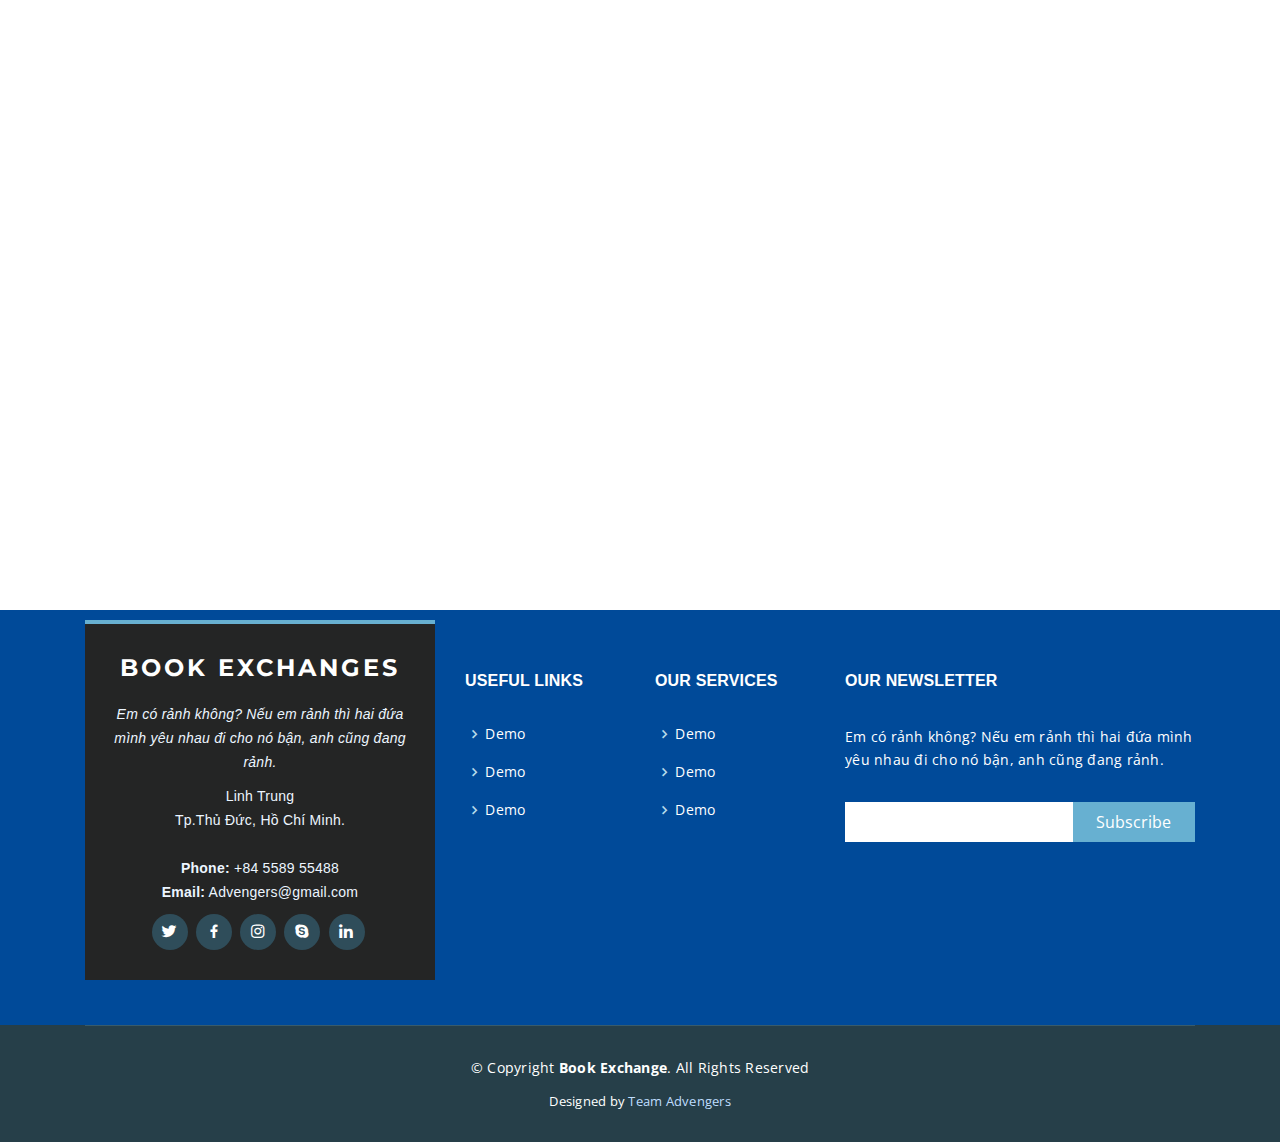
==== commit cfe3961c: "up" ====
--- a/index.html
+++ b/index.html
@@ -40,17 +40,18 @@
 </head>
 
 <body>
+  
   <!--==========================
   Header
   ============================-->
   <header id="header" class="fixed-top">
-    <div class="container">
+    <div class="container" style="display: flex;">
       <div class="logo float-left">
         <a href="#intro" class="scrollto"><img src="img/portfolio/logobookexchange.png" alt="" class="img-fluid"></a>
       </div>
       <div class="col-lg-3 col-md-3 add-arrow">
         <form class="search-bar has-validation-callback" action="/search" method="get" role="search">
-            <input type="search" name="query" value="" placeholder="Tìm kiếm..." class="input-group-field search-text" autocomplete="off">
+            <input type="search" name="query" style="width: 100%;" value="" placeholder="Tìm kiếm..." class="input-group-field search-text" autocomplete="off">
             <button class="btn icon-fallback-text" style="position: absolute; top: -6px; left: 0px; padding: 0; margin-left: 2px;">
                 <svg xmlns="http://www.w3.org/2000/svg" xmlns:xlink="http://www.w3.org/1999/xlink" version="1.1" x="0px" y="0px" viewBox="0 0 451 451" style="enable-background:new 0 0 451 451;" xml:space="preserve" width="20px" height="20px">
                    <g>
@@ -79,7 +80,7 @@
                 <a class="dropdown-item" href="#" class="btn btn-primary" data-toggle="modal" data-target="#specifications">
                     <span>Sách của tôi</span>
                 </a>
-                <a class="dropdown-item" href="#">
+                <a class="dropdown-item" href="/Quanlysach/themsach.html">
                     <span>Thêm sách mới</span>
                 </a>
                 <hr>
@@ -258,7 +259,7 @@
 
         <div class="col-lg-4 col-md-6 portfolio-item filter-app">
           <div class="portfolio-wrap">
-            <img src="img/portfolio/app1.jpg" class="img-fluid" alt="">
+            <img src="img/portfolio/vanhoc.jfif" class="img-fluid" alt="">
             <div class="portfolio-links">
               <a href="img/portfolio/app1.jpg"  data-gallery="portfolioGallery" class="portfolio-lightbox" title="App 1"><i class="bx bx-plus"></i></a>
               <a href="book-details.html" title="More Details"><i class="bx bx-link"></i></a>
--- a/css/style.css
+++ b/css/style.css
@@ -608,6 +608,7 @@
   padding: 60px 0;
   box-shadow: inset 0px 0px 12px 0px rgba(0, 0, 0, 0.1);
   background: url("../img/thu-vien.jpg");
+  background-repeat: round;
 }
 /* châu sửa */
 #clients .clients-wrap {
--- a/css/assets/css/style.css
+++ b/css/assets/css/style.css
@@ -325,7 +325,9 @@
   padding: 60px 0;
   overflow: hidden;
 }
-
+.test{
+  padding: 70px;
+}
 .section-bg {
   background-color: #f4f9fc;
 }
@@ -830,7 +832,7 @@
 }
 
 #footer .footer-top .footer-info {
-  margin-top: -90px;
+  margin-top: -50px;
   margin-bottom: 15px;
   background: #242525;
   color: #3c3d3d;
